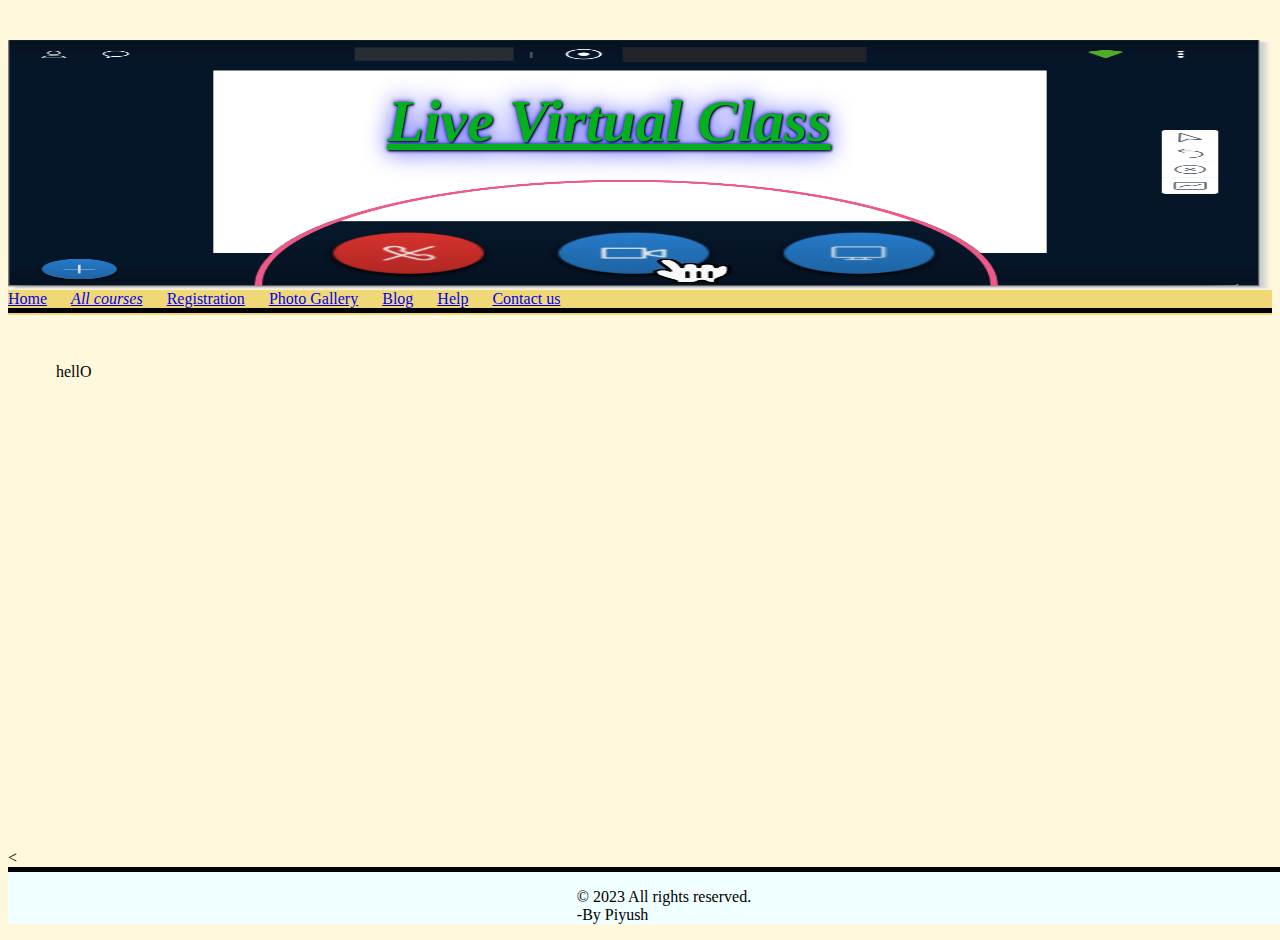
==== index.html @ 57631619 "added files" ====
<!DOCTYPE html>
<html lang="en">
<head>
    <!-- <meta charset="UTF-8">
    <meta http-equiv="X-UA-Compatible" content="IE=edge"> -->
    <meta name="viewport" content="width=device-width, initial-scale=1.0">
    <title>Live Virtual Class</title>
</head>
<link rel="stylesheet" href="./css/style.css">
<body style="background-color: cornsilk;">
    <header style= "background-image: url(./image/livevirtualclass.png);height: 250px; background-size: 100% 100%; background-repeat: no-repeat;";>
        <h1 style="color: rgb(4, 176, 30); padding-left: 30%; padding-top: 47px; font-style: oblique; font-size:60px;text-shadow: 1px 1px 2px black, 0 0 25px blue, 0 0 5px darkblue;"><u>Live Virtual Class</u></h1>
    </header>
    <nav style="background-color: rgb(241, 216, 118); height: 25px;">
    <ul style="list-style-type: none;
    margin: 0;
    padding: 0;border-bottom: 5px solid black;" a>
        <li style="display: inline-block;"><a href="./Files.html/home.html" target="home">Home</a></li>
        <li style="display: inline-block;padding-left: 20px;"><a href="./Files.html/Allcourses.html" id="id1" target="home">All courses</a></li>
        <li style="display: inline-block;padding-left: 20px;"><a href="./Files.html/Registration.html" target="home">Registration</a></li>
        <li style="display: inline-block;padding-left: 20px;"><a href="./Files.html/photo gallery.html" target="home">Photo Gallery</a></li>
        <li style="display: inline-block;padding-left: 20px;"><a href="./Files.html/blog.html" target="home">Blog</a></li>
        <li style="display: inline-block;padding-left: 20px;"><a href="./Files.html/help.html"target="home">Help</a></li>
        <li style="display: inline-block;padding-left: 20px;"><a href="./Files.html/Contactus.html"target="home">Contact us</a></li>
    </ul>

      </nav>
      <iframe src="./Files.html/about.html" name="home" frameborder="0" style="height:50vh; padding:40px; width:100%"></iframe>
      
      <

      <footer style="position: relative;left:0;bottom:0;padding-left: 45%;border-top: 5px solid black; width: 100%; background-color: azure;">
		<p>&copy; 2023  All rights reserved.<br>
        -By Piyush</p>
	</footer>
</body>
</html>
---- css/style.css ----
#id1{
    font-style: italic;
}
li.hover{
    background-color: black;
    
  }
 div1   {
    border-radius: 10px;
 } 
 h1{
    text-shadow: 4px;
 }
 .anime{
    margin: 50px;
    width:153px;
    height:103px;
    background: url("2.jpg");
    position: relative;
    animation-name: moveit;
    animation-duration: 15s;
}
@keyframes moveit {
    from {left: 5%;}
    to   {left: 100%;}
}


/Using Media Query

p{
 font-family: arial,san-serif;   
    font-size: 13px;
    font-color: black;
}

h1{
 font-size:30px;   
}

@media screen and (min-width:761px){
    body{
    background-color:white;
}
 h1{
    color:red;
}    
}

@media screen and (max-width:760px){
       body{ background-color: #333;
    }
 h1{
    color:red;
}  
p{
    color: white;
}
}

@media screen and (max-width:480px){
       body{ background-color: #807f83;
    }
 h1{
    color:white;
}  
p{
    color: white;
}
}

@media screen and (max-width:360px){
       body{ background-color: #0096d6;
    }
 h1{
    color:white;
    font-size:25px;
}  
p{
    color: white;
}
}
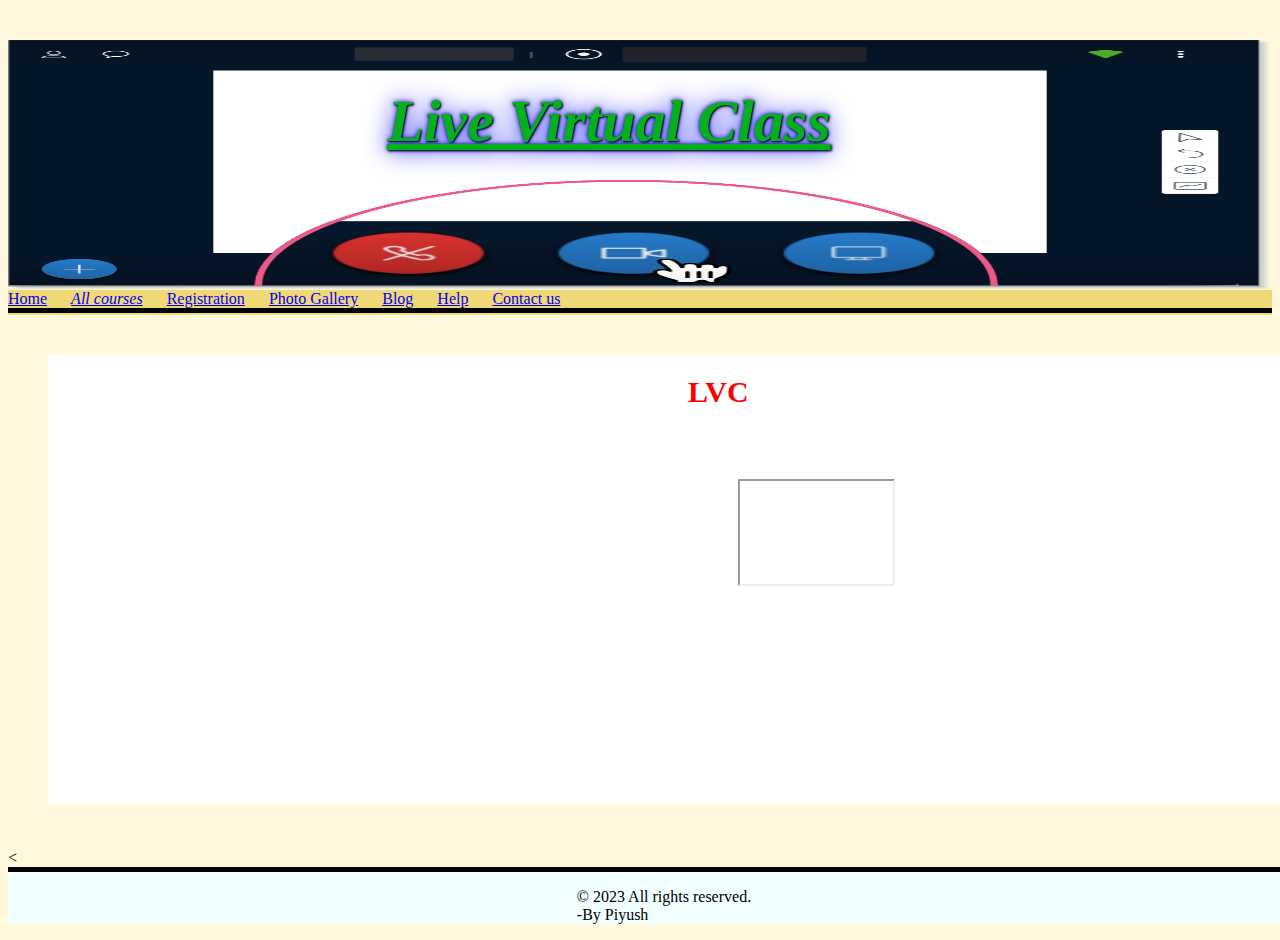
==== commit f5f95cf4: "upload changes" ====
--- a/index.html
+++ b/index.html
@@ -25,7 +25,7 @@
     </ul>
 
       </nav>
-      <iframe src="./Files.html/about.html" name="home" frameborder="0" style="height:50vh; padding:40px; width:100%"></iframe>
+      <iframe src="./Files.html/home.html" name="home" frameborder="0" style="height:50vh; padding:40px; width:100%"></iframe>
       
       <
 
@@ -34,4 +34,4 @@
         -By Piyush</p>
 	</footer>
 </body>
-</html>+</html>
--- a/css/style.css
+++ b/css/style.css
@@ -79,4 +79,97 @@
 p{
     color: white;
 }
-}+}
+
+@import url('https://fonts.googleapis.com/css?family=Montserrat:400,600&display=swap');
+
+.card-circle{
+    text-align:center;
+     margin-top:50px;
+     background:#27496D;    
+     border:10px solid transparent;
+     color:#fff;
+     Font-family: Montserrat;
+     padding:50px;
+     border-radius:50%;
+}
+ .card-circle .card-title{
+    font-weight:600;
+     font-size:26px;
+}
+ .card-circle .card-text{
+    font-weight:400;
+}
+ .card-circle .card-icon i{
+     font-size:60px;
+     display:block;
+}
+ .card-circle:nth-child(2){
+    background:#142850;
+}
+ .card-circle .btn{
+    Font-family: Montserrat;
+    background:transparent;
+     border:1px solid #fff;
+     text-transform:uppercase;
+     padding:5px 30px;    
+     border-radius:0px;
+     Font-weight:600;
+}
+.card-circle .btn,.card-circle .card-icon i,.card-circle{
+   transition: all ease-in-out 0.2s;
+}
+ .card-circle:hover .btn{
+    background:#00A8CC;
+     color:#fff;
+   border: 1px solid transparent;
+}
+ .card-circle .btn:hover{
+    transform: scale(1.1);
+}
+ .card-circle:hover{
+    border:10px solid #00A8CC;
+}
+ .card-circle:hover i {
+   text-shadow: 0px -1px 10px #00A8CC;
+    transform:scale(1.2)rotate(20deg);
+}
+ @media only screen and (min-width: 1200px) {
+     .card-circle:nth-child(3){
+         margin-left:-40px;
+         z-index:0;
+    }
+     .card-circle{
+         width:400px;
+         height:400px;
+    }
+     .card-circle:nth-child(2){
+         margin-left:-20px;
+         box-shadow: 1px 2px 20px 8px rgba(241, 235, 235, 0.12);
+         transform: scale(1.2);
+         z-index:1;
+    }
+   .card-circle .card-icon i{
+      margin-top: 20px;
+     }
+}
+@media only screen and (min-width: 991px) and (max-width: 1200px) {
+   .card-circle{
+         width:340px;
+         height:340px;
+    }
+  .card-circle .card-icon i{
+     font-size:50px;
+   }
+  .card-circle .card-icon i{
+      margin-top: -25px;
+     }
+   .card-circle:nth-child(3){
+         margin-left:-50px;
+         z-index:0;
+    }
+   .card-circle:nth-child(2){
+         margin-left:-20px;
+         z-index:1;
+    }
+}
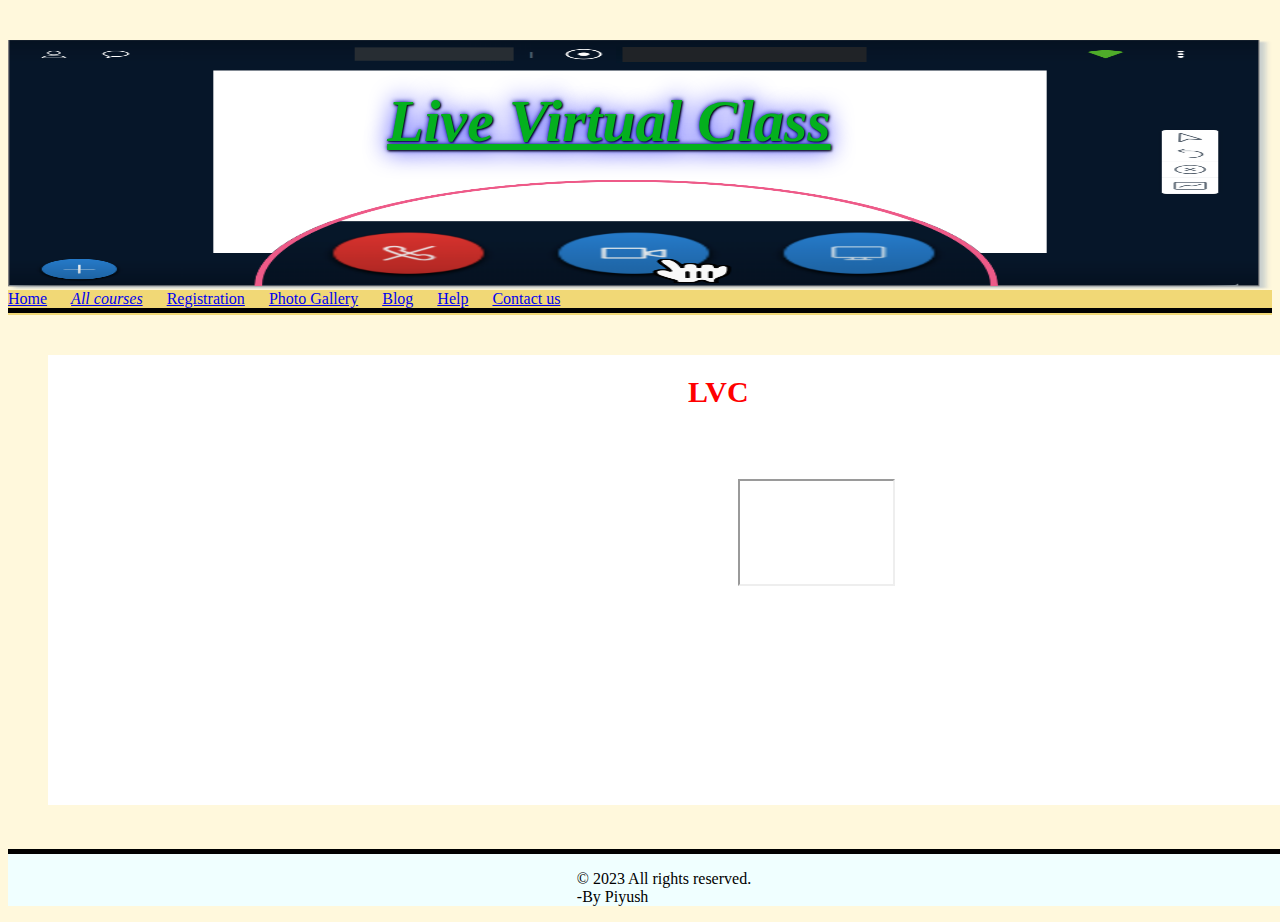
==== commit e531acf7: "upload changes" ====
--- a/index.html
+++ b/index.html
@@ -27,7 +27,7 @@
       </nav>
       <iframe src="./Files.html/home.html" name="home" frameborder="0" style="height:50vh; padding:40px; width:100%"></iframe>
       
-      <
+      
 
       <footer style="position: relative;left:0;bottom:0;padding-left: 45%;border-top: 5px solid black; width: 100%; background-color: azure;">
 		<p>&copy; 2023  All rights reserved.<br>
